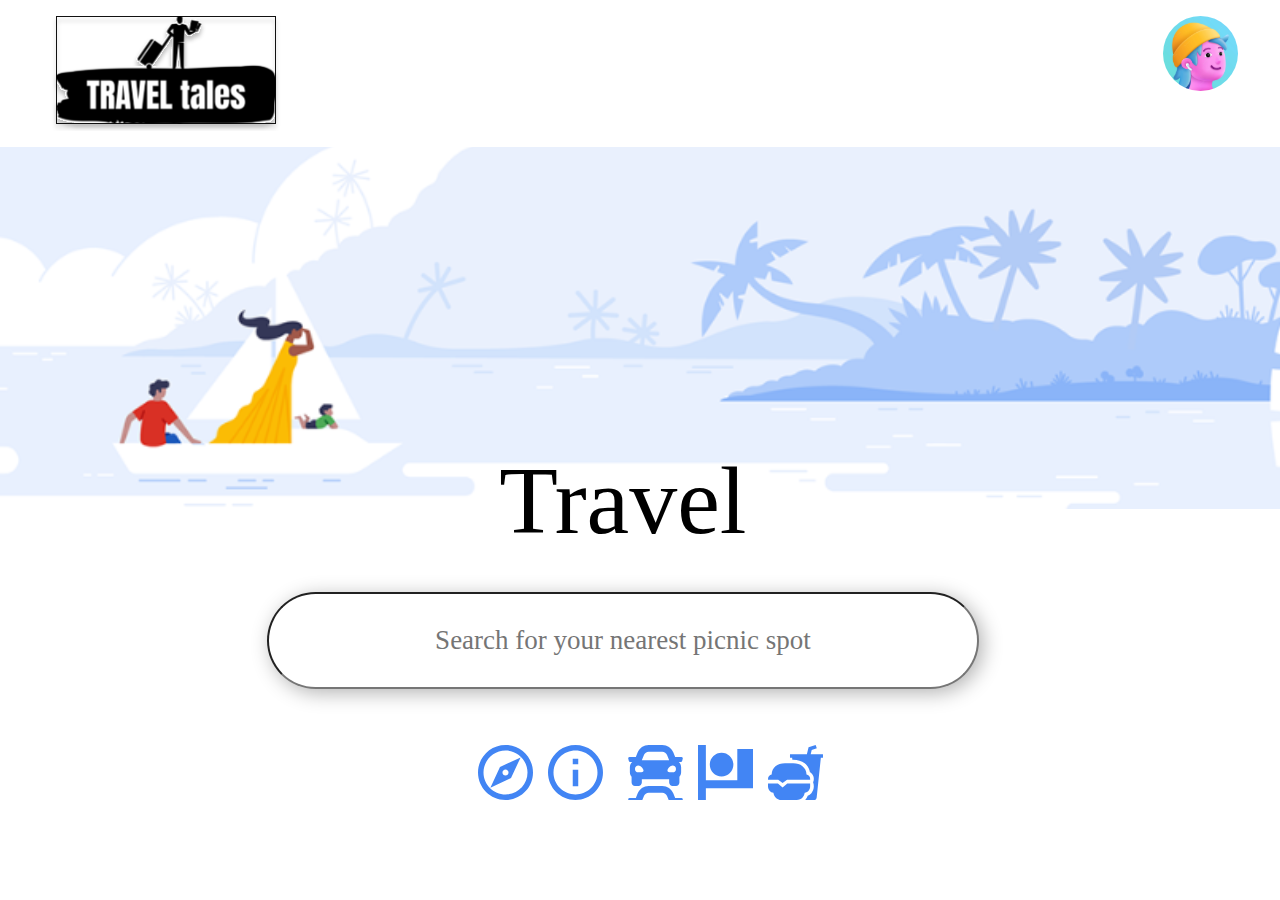
==== information.html @ 8da85558 "добавил стартовую страницу и страницу Explore" ====
<!DOCTYPE html>
<html lang="en">
  <head>
    <meta charset="UTF-8" />
    <meta http-equiv="X-UA-Compatible" content="IE=edge" />
    <meta name="viewport" content="width=device-width, initial-scale=1.0" />
    <link rel="stylesheet" href="css/style.css" />
    <title>Travel Tales</title>
  </head>

  <header class="header container">
    <section class="header__wrapper">
      <ul class="header__list">
        <li class="list__item">
          <img
            src="./img/travel__logo.svg"
            alt="логотип компании"
            class="travel__logo"
          />
        </li>
        <li class="list__item">
          <img
            src="./img/woman__avatar.svg"
            alt="логотип (аватар) девушки"
            class="woman__avatar"
          />
        </li>
      </ul>
    </section>
  </header>

  <body>
    <section class="content container">
      <img
        src="./background/content__sailboat.svg"
        alt="изображение парусника"
        class="content__item"
      />
      <h1 class="content__text">Travel</h1>
      <input
        type="text"
        class="content__search"
        placeholder="Search for your nearest picnic spot"
      />
    </section>
  </body>

  <footer class="footer container">
    <ul class="footer__list">
      <li class="footer__list--item">
        <button
          class="footer__list--compass"
          onclick="document.location='explore.html'"
        ></button>
      </li>
      <li class="footer__list--item">
        <button class="footer__list--information"></button>
      </li>
      <li class="footer__list--item">
        <button class="footer__list--car"></button>
      </li>
      <li class="footer__list--item">
        <button class="footer__list--motel"></button>
      </li>
      <li class="footer__list--item">
        <button class="footer__list--caffe"></button>
      </li>
    </ul>
  </footer>
</html>
---- css/style.css ----
.container {
  max-width: 97.3%;
}

.header__list {
  display: flex;
  justify-content: space-between;
}

.header__list {
  display: flex;
}

.list__item {
  display: flex;
  list-style-type: none;
}

.travel__logo {
  height: 115px;
  width: 236px;
  border-radius: 0px;
}

.woman__avatar {
  width: 75px;
  height: 75px;
}

.content {
  display: flex;
  flex-direction: column;
  align-items: center;
  justify-content: center;
}

.content__text {
  margin-top: -80px;
  max-width: 284px;
  height: 144px;
  font-family: "Poppins";
  font-style: normal;
  font-weight: 300;
  font-size: 96px;
  line-height: 144px;
}

.content__search {
  margin-top: -45px;
  margin-bottom: 40px;
  width: 704px;
  height: 91px;
  background: #ffffff;
  box-shadow: 4px 4px 20px rgba(0, 0, 0, 0.3);
  border-radius: 200px;
  font-family: "Poppins";
  font-style: normal;
  font-weight: 300;
  font-size: 27px;
  line-height: 40px;
  text-align: center;
}

.content__list {
  display: flex;
  justify-content: space-around;
}

.content__item {
  list-style-type: none;
  display: flex;
}

.content__button {
  width: 347px;
  height: 91px;
  background: #FFFFFF;
  box-shadow: 4px 4px 20px rgba(0, 0, 0, 0.3);
  border: 0;
}

.content__button--text {
  font-family: "Poppins";
  font-style: normal;
  font-weight: 300;
  font-size: 30px;
  line-height: 45px;
}

.footer {
  display: flex;
  justify-content: center;
  align-items: center;
}

.footer__list {
  display: flex;
  justify-content: space-between;
}

.footer__list--item {
  display: flex;
}

.footer__list--button {
  display: flex;
}

.footer__list--compass {
  background-image: url(../../img/icons/logo__compass\ horizontal.svg);
  background-size: cover;
  width: 55px;
  height: 55px;
  margin-left: 15px;
  background-color: #ffffff;
  border: 0;
}

.footer__list--information {
  background-image: url(../../img/icons/logo__information\ horizontal.svg);
  background-size: cover;
  width: 55px;
  height: 55px;
  margin-left: 15px;
  background-color: #ffffff;
  border: 0;
}

.footer__list--car {
  background-image: url(../../img/icons/logo__car\ horizontal.svg);
  background-size: contain, 20%;
  width: 55px;
  height: 55px;
  margin-left: 25px;
  background-color: #ffffff;
  border: 0;
}

.footer__list--motel {
  background-image: url(../../img/icons/logo__motel\ horizontal.svg);
  background-size: cover;
  width: 55px;
  height: 55px;
  margin-left: 15px;
  background-color: #ffffff;
  border: 0;
}

.footer__list--caffe {
  background-image: url(../../img/icons/logo__caffe\ horizontal.svg);
  background-size: cover;
  width: 55px;
  height: 55px;
  margin-left: 15px;
  background-color: #ffffff;
  border: 0;
}

.preview__list {
  display: flex;
  flex-wrap: wrap;
  flex-grow: 1;
  max-width: 890px;
  margin: auto;
  justify-content: center;
}

.preview__item {
  flex-basis: 50%;
  list-style-type: none;
}

.preview__button {
  width: 421px;
  height: 78px;
  box-shadow: -4px 4px 20px rgba(0, 0, 0, 0.3);
  border-radius: 8px;
  border: 0;
  background: #FFFFFF;
  margin-bottom: 20px;
}

.preview__button--text {
  font-family: "Poppins";
  font-style: normal;
  font-weight: 300;
  font-size: 20px;
  align-items: center;
  letter-spacing: 0.065em;
  line-height: 45px;
}/*# sourceMappingURL=style.css.map */
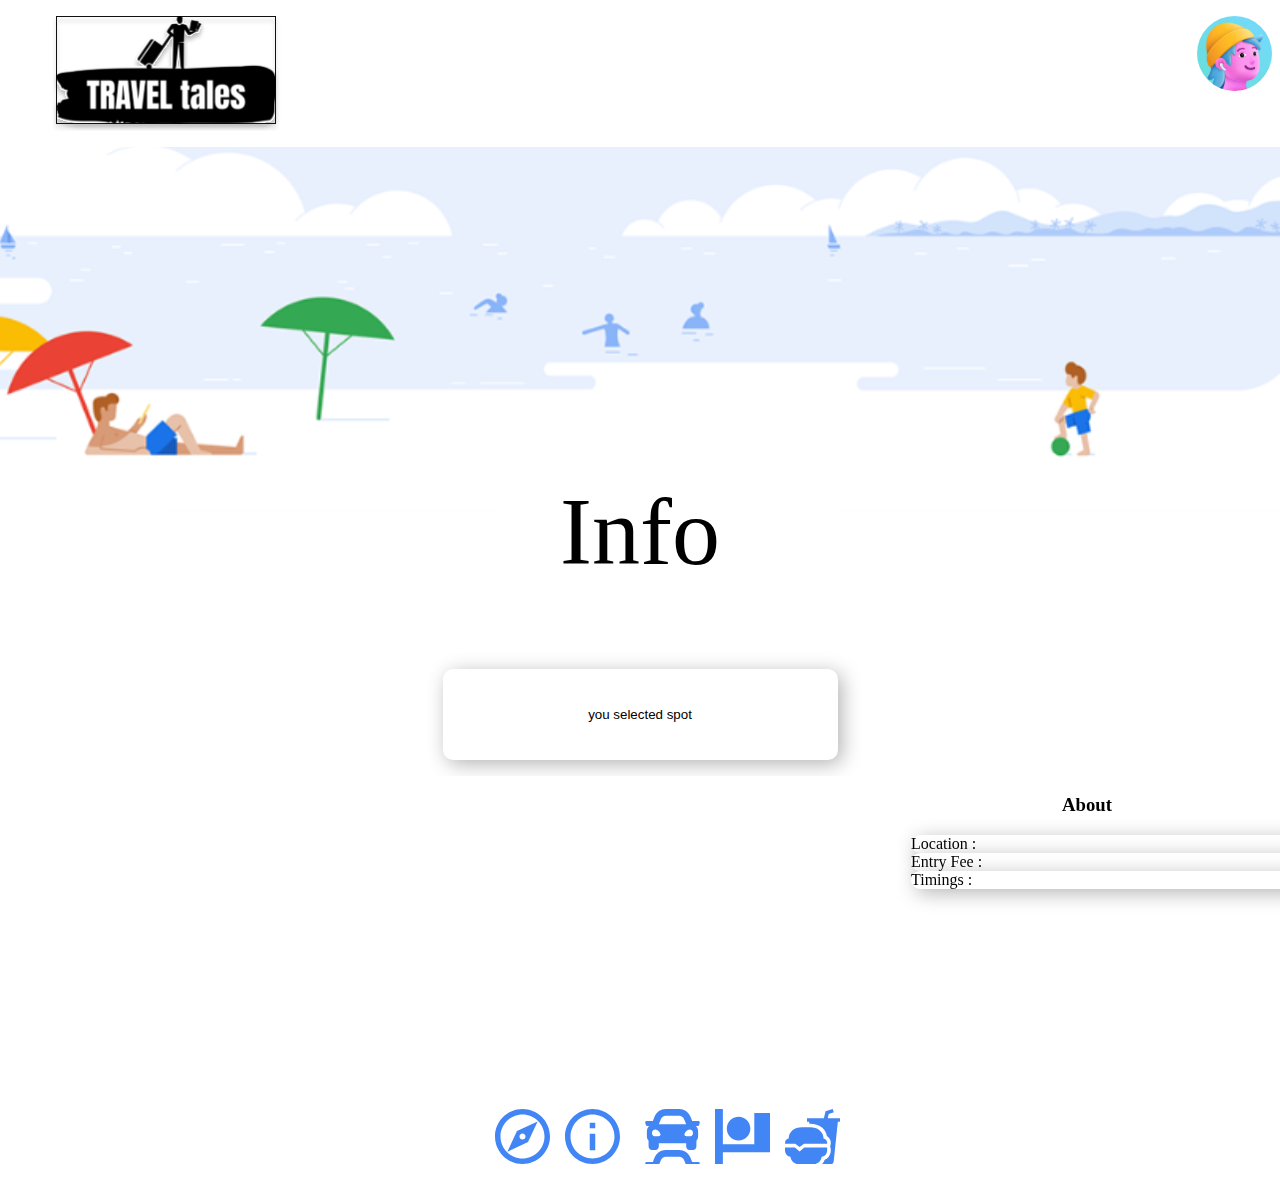
==== commit 2ac129bf: "Добавил все HTML файлы. Создал стиили для каждого HTML файла." ====
--- a/information.html
+++ b/information.html
@@ -1,70 +1,73 @@
 <!DOCTYPE html>
 <html lang="en">
-  <head>
-    <meta charset="UTF-8" />
-    <meta http-equiv="X-UA-Compatible" content="IE=edge" />
-    <meta name="viewport" content="width=device-width, initial-scale=1.0" />
-    <link rel="stylesheet" href="css/style.css" />
-    <title>Travel Tales</title>
-  </head>
 
-  <header class="header container">
-    <section class="header__wrapper">
-      <ul class="header__list">
-        <li class="list__item">
-          <img
-            src="./img/travel__logo.svg"
-            alt="логотип компании"
-            class="travel__logo"
-          />
-        </li>
-        <li class="list__item">
-          <img
-            src="./img/woman__avatar.svg"
-            alt="логотип (аватар) девушки"
-            class="woman__avatar"
-          />
-        </li>
-      </ul>
-    </section>
-  </header>
+<head>
+  <meta charset="UTF-8" />
+  <meta http-equiv="X-UA-Compatible" content="IE=edge" />
+  <meta name="viewport" content="width=device-width, initial-scale=1.0" />
+  <link rel="stylesheet" href="css/style.css" />
+  <title>Travel Tales</title>
+</head>
 
-  <body>
-    <section class="content container">
-      <img
-        src="./background/content__sailboat.svg"
-        alt="изображение парусника"
-        class="content__item"
-      />
-      <h1 class="content__text">Travel</h1>
-      <input
-        type="text"
-        class="content__search"
-        placeholder="Search for your nearest picnic spot"
-      />
-    </section>
-  </body>
-
-  <footer class="footer container">
-    <ul class="footer__list">
-      <li class="footer__list--item">
-        <button
-          class="footer__list--compass"
-          onclick="document.location='explore.html'"
-        ></button>
+<header class="header container">
+  <section class="header__wrapper">
+    <ul class="header__list">
+      <li class="list__item">
+        <img src="./img/travel__logo.svg" alt="логотип компании" class="travel__logo" />
       </li>
-      <li class="footer__list--item">
-        <button class="footer__list--information"></button>
-      </li>
-      <li class="footer__list--item">
-        <button class="footer__list--car"></button>
-      </li>
-      <li class="footer__list--item">
-        <button class="footer__list--motel"></button>
-      </li>
-      <li class="footer__list--item">
-        <button class="footer__list--caffe"></button>
+      <li class="list__item">
+        <img src="./img/woman__avatar.svg" alt="логотип (аватар) девушки" class="woman__avatar" />
       </li>
     </ul>
-  </footer>
-</html>
+  </section>
+</header>
+
+<body>
+  <section class="content container">
+    <img src="./background/content__info.svg" alt="изображение парусника" class="content__item" />
+    <h1 class="content__text">Info</h1>
+    <button class="content__button--info">
+      <p class="button__text--info">you selected spot</p>
+    </button>
+  </section>
+  <section class="information container">
+    <ul class="information__list">
+      <li class="information__item--map">
+        <iframe
+          src="https://www.google.com/maps/embed?pb=!1m14!1m12!1m3!1d22562.951070321025!2d78.38448995!3d45.01743665!2m3!1f0!2f0!3f0!3m2!1i1024!2i768!4f13.1!5e0!3m2!1sru!2skz!4v1673886692248!5m2!1sru!2skz"
+          width="823" height="301" style="border:0;" allowfullscreen="" loading="lazy"
+          referrerpolicy="no-referrer-when-downgrade"></iframe>
+      </li>
+      <li class="information__item--data">
+        <h3 class="information__map--header">About</h3>
+        <ul class="information__list--map">
+          <li class="item__map">Location :</li>
+          <li class="item__map">Entry Fee : </li>
+          <li class="item__map">Timings : </li>
+        </ul>
+      </li>
+    </ul>
+  </section>
+</body>
+
+<footer class="footer container">
+  <ul class="footer__list">
+    <li class="footer__list--item">
+      <button class="footer__list--compass" onclick="document.location='explore.html'"></button>
+    </li>
+    <li class="footer__list--item">
+      <button class="footer__list--information" onclick="document.location='information.html'"></button>
+    </li>
+    <li class="footer__list--item">
+      <button class="footer__list--car" onclick="document.location='cab.html'"></button>
+    </li>
+    <li class="footer__list--item">
+      <button class="footer__list--motel" onclick="document.location='hotels.html'"></button>
+    </li>
+    <li class="footer__list--item">
+      <button class="footer__list--caffe" onclick="document.location='food.html'"></button>
+    </li>
+  </ul>
+</footer>
+
+</html>--- a/css/style.css
+++ b/css/style.css
@@ -1,5 +1,5 @@
 .container {
-  max-width: 97.3%;
+  max-width: 100%;
 }
 
 .header__list {
@@ -68,7 +68,9 @@
 
 .content__item {
   list-style-type: none;
-  display: flex;
+  width: 1792px;
+  margin-left: 94px;
+  margin-right: 44px;
 }
 
 .content__button {
@@ -87,6 +89,15 @@
   line-height: 45px;
 }
 
+.content__button--info {
+  width: 395px;
+  height: 91px;
+  background: #FFFFFF;
+  box-shadow: 4px 4px 20px rgba(0, 0, 0, 0.3);
+  border-radius: 10px;
+  border: 0;
+}
+
 .footer {
   display: flex;
   justify-content: center;
@@ -154,6 +165,12 @@
   margin-left: 15px;
   background-color: #ffffff;
   border: 0;
+}
+
+.content__item--explore {
+  display: flex;
+  justify-content: center;
+  align-items: center;
 }
 
 .preview__list {
@@ -188,4 +205,74 @@
   align-items: center;
   letter-spacing: 0.065em;
   line-height: 45px;
+}
+
+.information__list {
+  display: flex;
+  justify-content: space-around;
+  list-style-type: none;
+}
+
+.information__item--map {
+  display: flex;
+  flex-grow: 3;
+}
+
+.information__item--data {
+  display: flex;
+  flex-grow: 2;
+  max-width: 432px;
+  height: 301px;
+  flex-direction: column;
+}
+
+.information__map--header {
+  display: flex;
+  align-items: center;
+  justify-content: center;
+}
+
+.information__list--map {
+  display: flex;
+  flex-direction: column;
+  justify-content: flex-start;
+  list-style-type: none;
+  height: 301px;
+}
+
+.information__item--map {
+  display: flex;
+  background: #FFFFFF;
+}
+
+.item__map {
+  width: 432px;
+  background: #FFFFFF;
+  box-shadow: 4px 4px 20px rgba(0, 0, 0, 0.3);
+  border-radius: 10px;
+  border: 0;
+}
+
+.cab__list {
+  display: flex;
+  list-style-type: none;
+  justify-content: space-evenly;
+}
+
+.cab__item {
+  display: flex;
+}
+
+.cab__item--button {
+  background: #FFFFFF;
+}
+
+.cab__item--text {
+  font-family: "Poppins";
+  font-style: normal;
+  font-weight: 400;
+  font-size: 30px;
+  line-height: 45px;
+  align-items: center;
+  letter-spacing: 0.065em;
 }/*# sourceMappingURL=style.css.map */